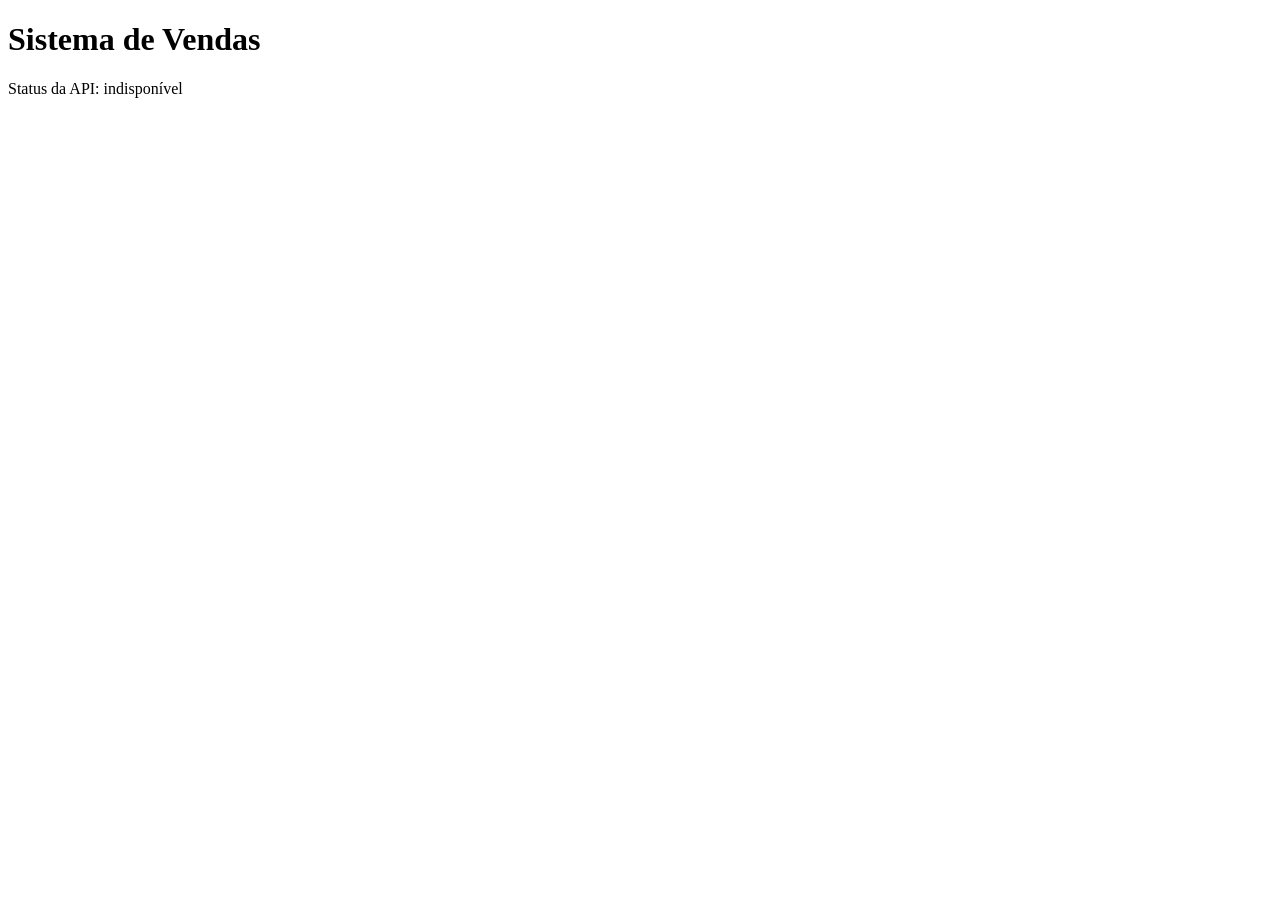
==== public/index.html @ a8ec7fb7 "Fundacao do projeto (Etapa 1) - Aplicacao FastAPI em camadas (routes, services, repositories, models" ====
<!doctype html>
<html lang="pt-BR">
<head>
  <meta charset="utf-8">
  <meta name="viewport" content="width=device-width, initial-scale=1">
  <title>Sistema de Vendas</title>
</head>
<body>
  <h1>Sistema de Vendas</h1>
  <p>Status da API: <span id="status">verificando...</span></p>
  <script>
    fetch("/api/health")
      .then((r) => r.json())
      .then((dados) => { document.getElementById("status").textContent = dados.status; })
      .catch(() => { document.getElementById("status").textContent = "indisponível"; });
  </script>
</body>
</html>
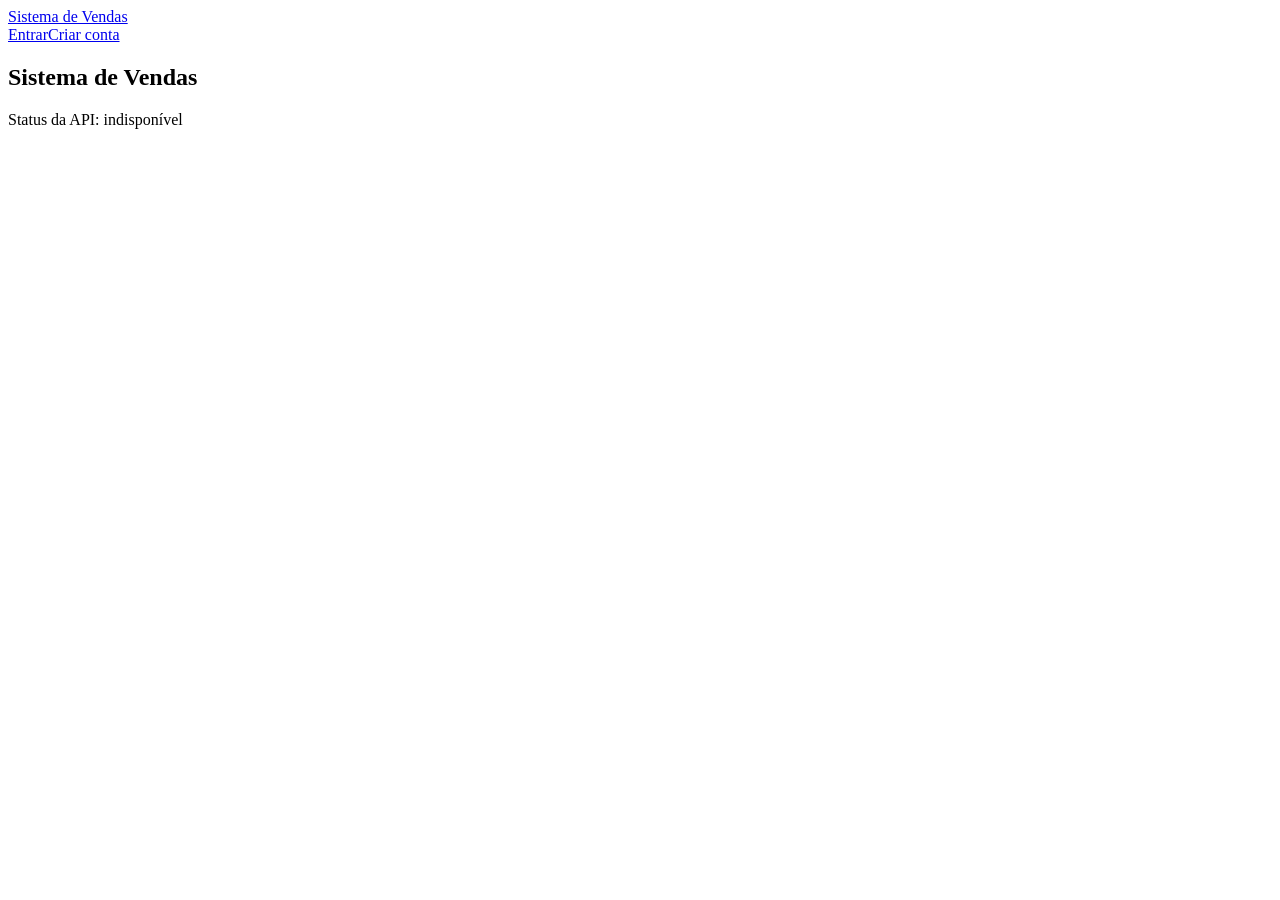
==== commit 53bb3eb5: "Etapa 2: cadastro, login, JWT e perfis de acesso - Cadastro com validacao de CPF, e-mail, telefone, " ====
--- a/public/index.html
+++ b/public/index.html
@@ -4,10 +4,19 @@
   <meta charset="utf-8">
   <meta name="viewport" content="width=device-width, initial-scale=1">
   <title>Sistema de Vendas</title>
+  <link rel="stylesheet" href="/css/estilo.css">
 </head>
 <body>
-  <h1>Sistema de Vendas</h1>
-  <p>Status da API: <span id="status">verificando...</span></p>
+  <header>
+    <a href="/">Sistema de Vendas</a>
+    <nav><a href="/login.html">Entrar</a><a href="/cadastro.html">Criar conta</a></nav>
+  </header>
+  <main>
+    <section class="cartao">
+      <h1>Sistema de Vendas</h1>
+      <p>Status da API: <span id="status">verificando...</span></p>
+    </section>
+  </main>
   <script>
     fetch("/api/health")
       .then((r) => r.json())
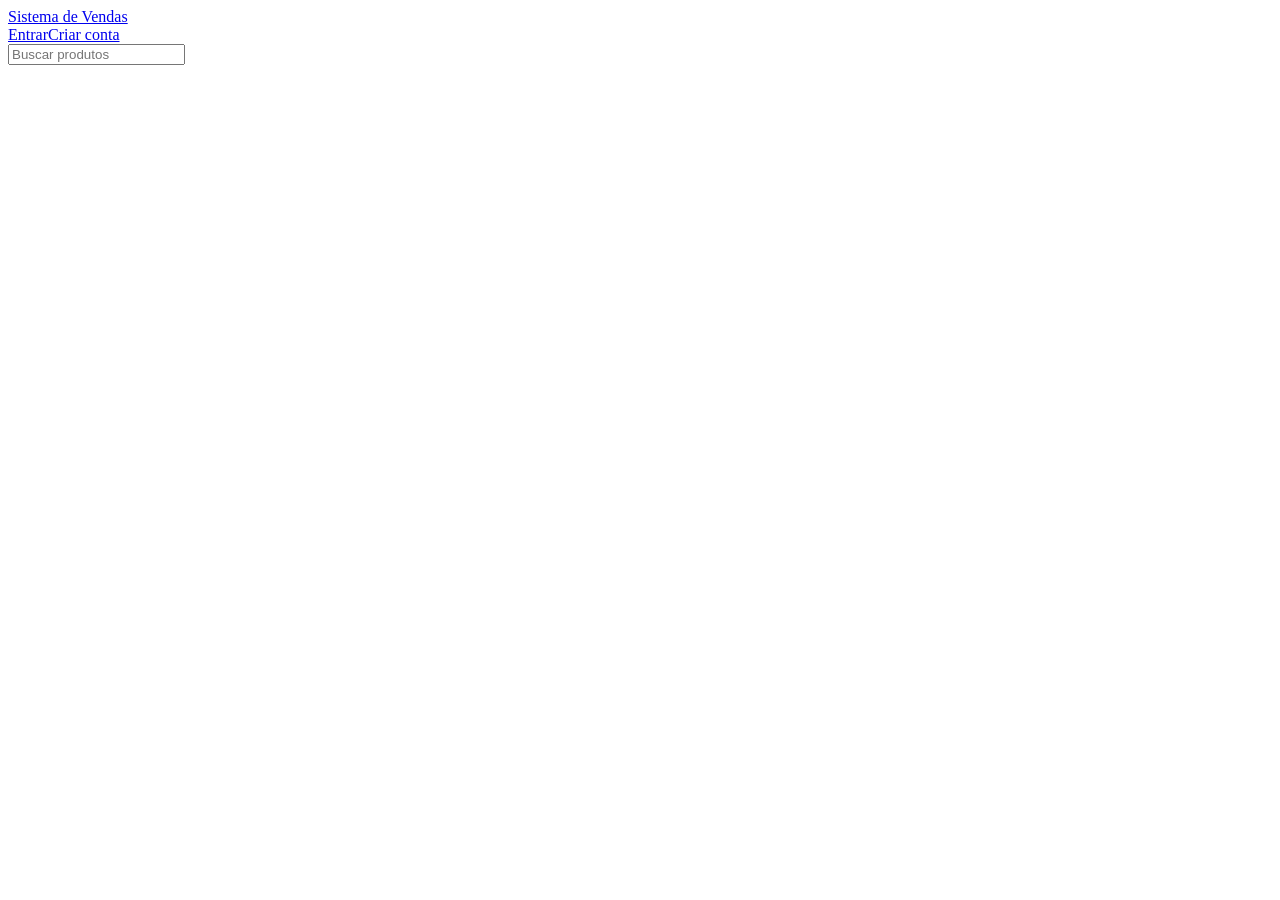
==== commit 301ea679: "Etapa 3: produtos, estoque e painel do gerente - Cadastro de produtos com preco, descricao, imagem, " ====
--- a/public/index.html
+++ b/public/index.html
@@ -11,17 +11,76 @@
     <a href="/">Sistema de Vendas</a>
     <nav><a href="/login.html">Entrar</a><a href="/cadastro.html">Criar conta</a></nav>
   </header>
-  <main>
-    <section class="cartao">
-      <h1>Sistema de Vendas</h1>
-      <p>Status da API: <span id="status">verificando...</span></p>
-    </section>
+  <main class="largo">
+    <div class="barra">
+      <input type="search" id="busca" placeholder="Buscar produtos" aria-label="Buscar produtos">
+    </div>
+    <div id="mensagem" class="mensagem" role="alert"></div>
+    <section id="catalogo" class="catalogo" aria-live="polite"></section>
+    <p id="vazio" class="dica" hidden>Nenhum produto encontrado.</p>
   </main>
+
+  <script src="/js/api.js"></script>
   <script>
-    fetch("/api/health")
-      .then((r) => r.json())
-      .then((dados) => { document.getElementById("status").textContent = dados.status; })
-      .catch(() => { document.getElementById("status").textContent = "indisponível"; });
+    const catalogo = document.getElementById("catalogo");
+    const busca = document.getElementById("busca");
+
+    function cartao(produto) {
+      const item = document.createElement("article");
+      item.className = "produto";
+
+      if (produto.imagem_url) {
+        const img = document.createElement("img");
+        img.src = produto.imagem_url;
+        img.alt = produto.nome;
+        img.loading = "lazy";
+        item.appendChild(img);
+      } else {
+        const sem = document.createElement("div");
+        sem.className = "sem-imagem";
+        sem.textContent = "Sem imagem";
+        item.appendChild(sem);
+      }
+
+      const info = document.createElement("div");
+      info.className = "info";
+      const nome = document.createElement("strong");
+      nome.textContent = produto.nome;
+      const preco = document.createElement("span");
+      preco.className = "preco";
+      preco.textContent = formatarPreco(produto.preco);
+      const estoque = document.createElement("span");
+      estoque.className = "dica";
+      estoque.textContent = produto.estoque_disponivel > 0 ? `${produto.estoque_disponivel} em estoque` : "Esgotado";
+      info.append(nome, preco, estoque);
+      if (produto.descricao) {
+        const descricao = document.createElement("span");
+        descricao.className = "dica";
+        descricao.textContent = produto.descricao;
+        info.appendChild(descricao);
+      }
+      item.appendChild(info);
+      return item;
+    }
+
+    async function carregar() {
+      const parametros = new URLSearchParams({ limite: "100" });
+      if (busca.value.trim()) parametros.set("busca", busca.value.trim());
+      try {
+        const pagina = await Api.requisitar(`/api/produtos?${parametros}`, { autenticado: false });
+        catalogo.replaceChildren(...pagina.itens.map(cartao));
+        document.getElementById("vazio").hidden = pagina.itens.length > 0;
+      } catch (erro) {
+        mostrarMensagem(document.getElementById("mensagem"), "erro", erro.message);
+      }
+    }
+
+    let temporizador;
+    busca.addEventListener("input", () => {
+      clearTimeout(temporizador);
+      temporizador = setTimeout(carregar, 300);
+    });
+    carregar();
   </script>
 </body>
 </html>
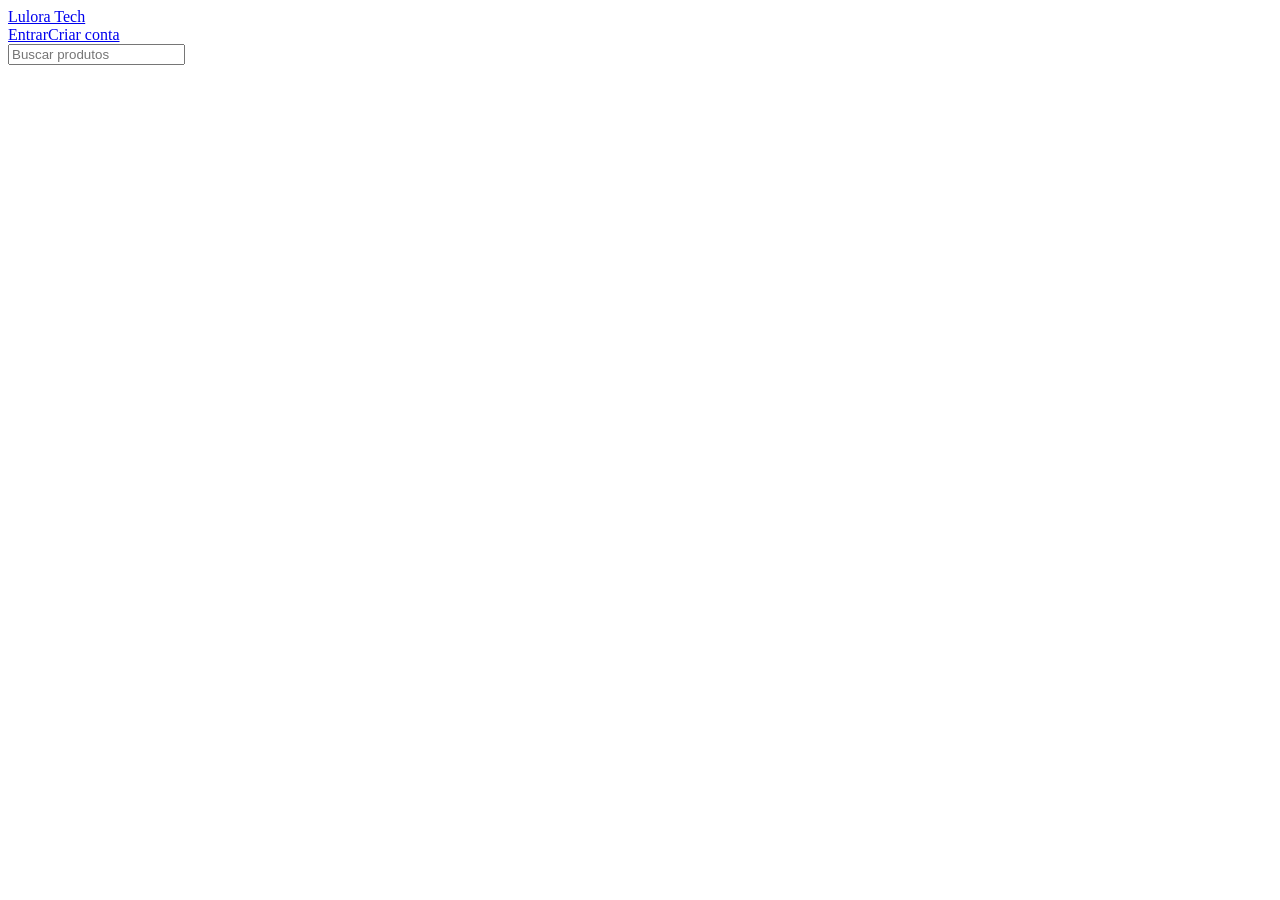
==== commit e6fb165d: "Etapa 4: carrinho, frete e reserva de estoque; nome Lulora Tech - Carrinho persistido por cliente: a" ====
--- a/public/index.html
+++ b/public/index.html
@@ -3,13 +3,13 @@
 <head>
   <meta charset="utf-8">
   <meta name="viewport" content="width=device-width, initial-scale=1">
-  <title>Sistema de Vendas</title>
+  <title>Lulora Tech</title>
   <link rel="stylesheet" href="/css/estilo.css">
 </head>
 <body>
   <header>
-    <a href="/">Sistema de Vendas</a>
-    <nav><a href="/login.html">Entrar</a><a href="/cadastro.html">Criar conta</a></nav>
+    <a href="/">Lulora Tech</a>
+    <nav id="menu"><a href="/login.html">Entrar</a><a href="/cadastro.html">Criar conta</a></nav>
   </header>
   <main class="largo">
     <div class="barra">
@@ -24,6 +24,32 @@
   <script>
     const catalogo = document.getElementById("catalogo");
     const busca = document.getElementById("busca");
+    const mensagem = document.getElementById("mensagem");
+    let logado = false;
+
+    // RF-C01 / RNF-C01: adiciona ao carrinho sem recarregar a página.
+    async function adicionarAoCarrinho(produto, botao) {
+      if (!logado) {
+        window.location.href = "/login.html";
+        return;
+      }
+      botao.disabled = true;
+      limparMensagem(mensagem);
+      try {
+        const carrinho = await Api.requisitar("/api/carrinho/itens", {
+          metodo: "POST",
+          corpo: { produto_id: produto.id, quantidade: 1 },
+        });
+        atualizarContadorCarrinho(carrinho.quantidade_itens);
+        botao.textContent = "Adicionado ✓";
+        setTimeout(() => { botao.textContent = "Adicionar ao carrinho"; }, 1500);
+      } catch (erro) {
+        if (erro.status === 401) return (window.location.href = "/login.html");
+        mostrarMensagem(mensagem, "erro", erro.message);
+      } finally {
+        botao.disabled = false;
+      }
+    }
 
     function cartao(produto) {
       const item = document.createElement("article");
@@ -59,6 +85,13 @@
         descricao.textContent = produto.descricao;
         info.appendChild(descricao);
       }
+      const botao = document.createElement("button");
+      botao.type = "button";
+      botao.textContent = produto.estoque_disponivel > 0 ? "Adicionar ao carrinho" : "Esgotado";
+      botao.disabled = produto.estoque_disponivel <= 0;
+      botao.style.marginTop = "auto";
+      botao.addEventListener("click", () => adicionarAoCarrinho(produto, botao));
+      info.appendChild(botao);
       item.appendChild(info);
       return item;
     }
@@ -71,7 +104,7 @@
         catalogo.replaceChildren(...pagina.itens.map(cartao));
         document.getElementById("vazio").hidden = pagina.itens.length > 0;
       } catch (erro) {
-        mostrarMensagem(document.getElementById("mensagem"), "erro", erro.message);
+        mostrarMensagem(mensagem, "erro", erro.message);
       }
     }
 
@@ -80,6 +113,13 @@
       clearTimeout(temporizador);
       temporizador = setTimeout(carregar, 300);
     });
+
+    (async () => {
+      logado = Boolean(await montarMenu(document.getElementById("menu")));
+      if (logado) {
+        Api.requisitar("/api/carrinho").then((c) => atualizarContadorCarrinho(c.quantidade_itens)).catch(() => {});
+      }
+    })();
     carregar();
   </script>
 </body>
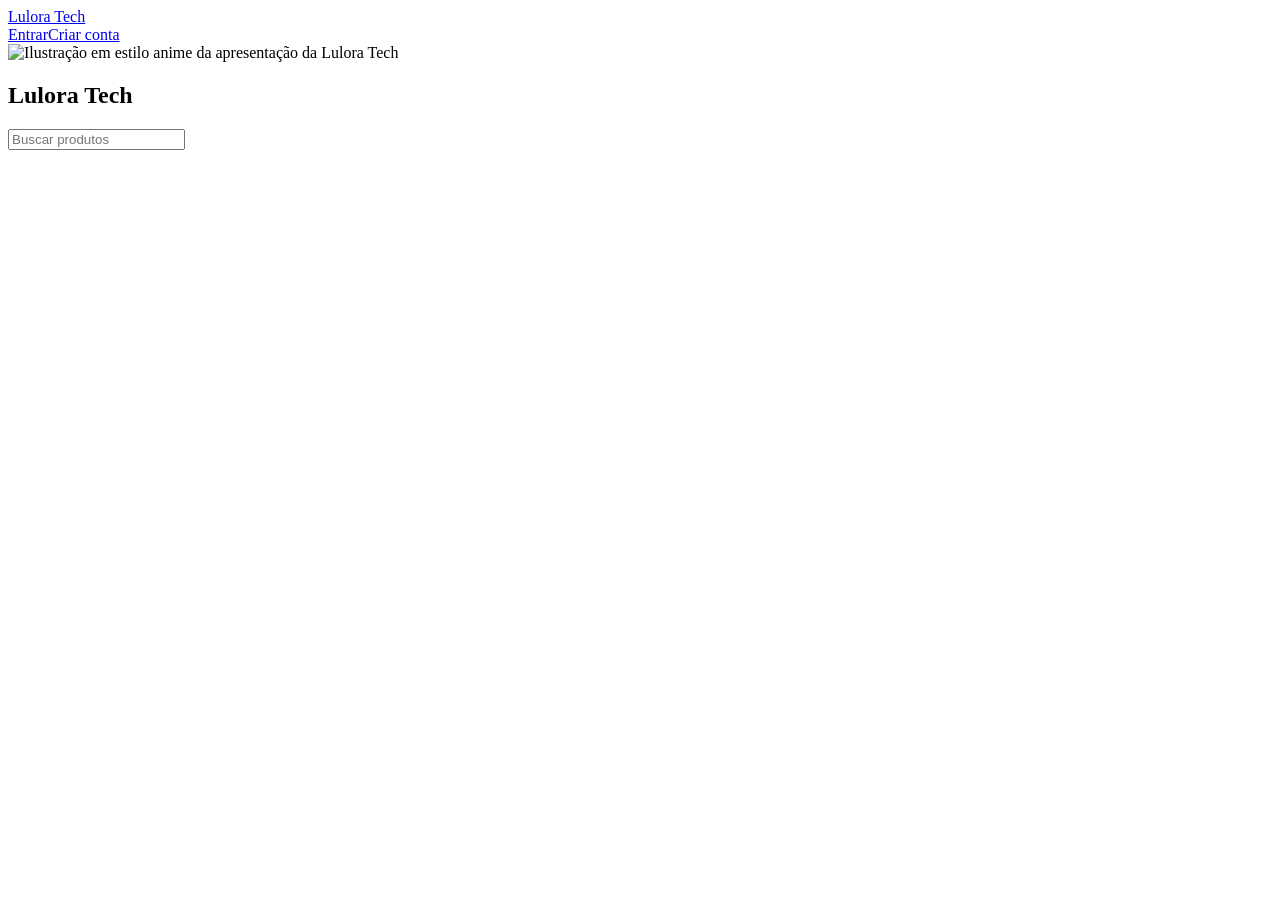
==== commit a33c9671: "Adicionar apresentacao com imagem e nome na pagina inicial Co-Authored-By: Claude Opus 5.5 <noreply@" ====
--- a/public/index.html
+++ b/public/index.html
@@ -12,6 +12,10 @@
     <nav id="menu"><a href="/login.html">Entrar</a><a href="/cadastro.html">Criar conta</a></nav>
   </header>
   <main class="largo">
+    <section class="apresentacao">
+      <img src="/img/apresentacao.jpg" alt="Ilustração em estilo anime da apresentação da Lulora Tech" width="1080" height="1037">
+      <h1>Lulora Tech</h1>
+    </section>
     <div class="barra">
       <input type="search" id="busca" placeholder="Buscar produtos" aria-label="Buscar produtos">
     </div>
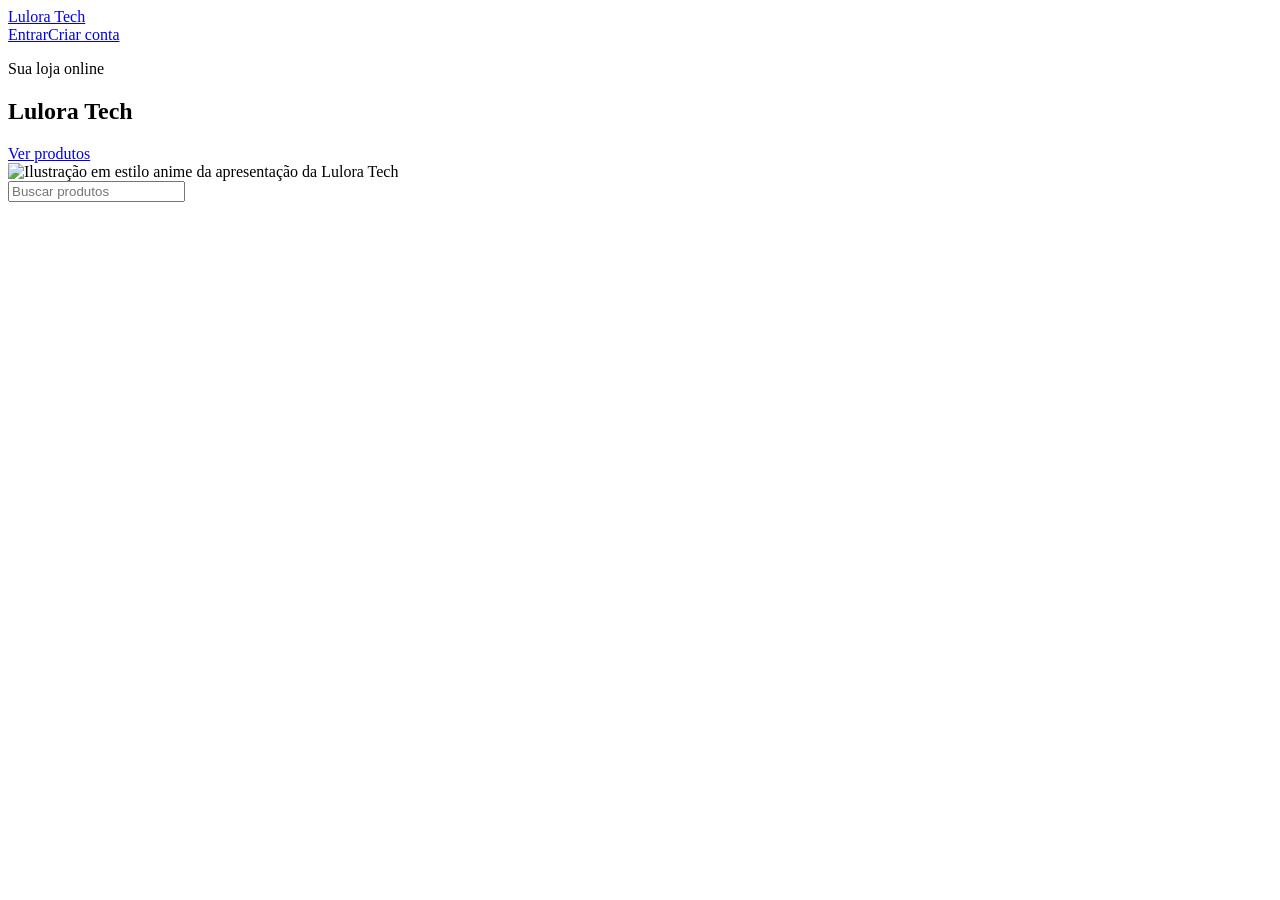
==== commit c8466989: "Redesenhar a apresentacao da pagina inicial Co-Authored-By: Claude Opus 5.5 <noreply@anthropic.com>" ====
--- a/public/index.html
+++ b/public/index.html
@@ -13,8 +13,12 @@
   </header>
   <main class="largo">
     <section class="apresentacao">
+      <div class="apresentacao-texto">
+        <p>Sua loja online</p>
+        <h1>Lulora <span>Tech</span></h1>
+        <a class="botao" href="#catalogo">Ver produtos</a>
+      </div>
       <img src="/img/apresentacao.jpg" alt="Ilustração em estilo anime da apresentação da Lulora Tech" width="1080" height="1037">
-      <h1>Lulora Tech</h1>
     </section>
     <div class="barra">
       <input type="search" id="busca" placeholder="Buscar produtos" aria-label="Buscar produtos">
